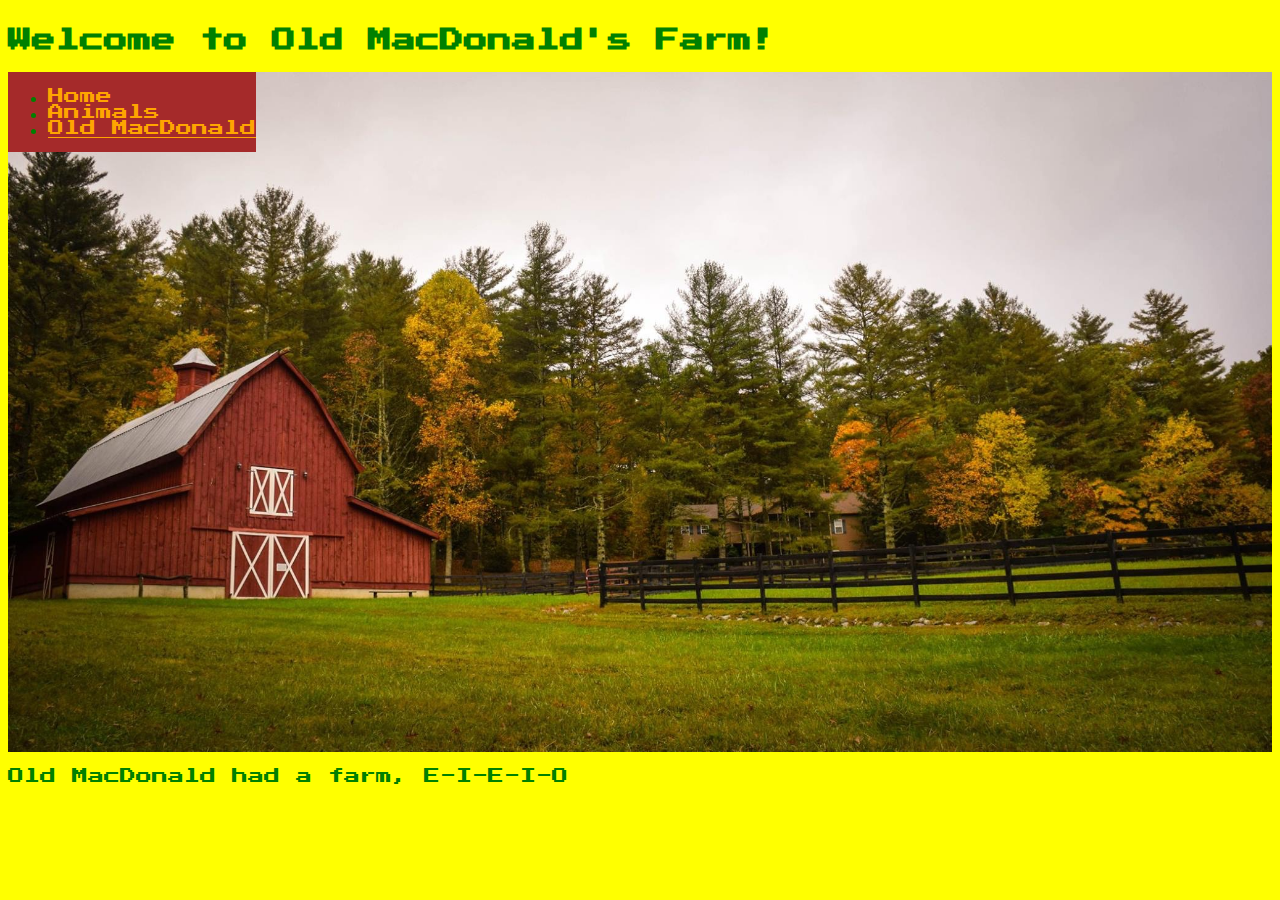
==== index.html @ 05e8f456 "inital push" ====
<!--images created using DALL-E with Bing-->
<!--https://en.wikipedia.org/wiki/Old_MacDonald_Had_a_Farm-->
<!--https://www.artworkflowhq.com/resources/7-worst-color-combinations-you-need-to-avoid#:~:text=Red%20and%20green,make%20a%20person%20feel%20unsettled.-->
<!--https://www.firstcry.com/intelli/articles/old-macdonald-had-a-farm-nursery-rhyme/-->
<!--https://wordsforlife.org.uk/activities/sing-old-macdonald-your-child/-->
<!--https://pixabay.com/music/search/old%20macdonald/?manual_search=1&order=None-->


<!DOCTYPE html>
<html lang="en">

<head>
    <meta charset="UTF-8">
    <link rel="preconnect" href="https://fonts.googleapis.com">
<link rel="preconnect" href="https://fonts.gstatic.com" crossorigin>
<link href="https://fonts.googleapis.com/css2?family=Foldit&family=Poppins:wght@300&family=Press+Start+2P&display=swap" rel="stylesheet">
    <link rel="stylesheet" href="styles.css">
    <meta http-equiv="X-UA-Compatible" content="IE=edge">
    <meta name="viewport" content="width=device-width, initial-scale=1.0">
    <title>Old MacDonald's Farm</title>
    <audio autoplay>
        <source src="/audio/childrens-folksong-old-macdonald-108712.mp3" type="audio/mpeg">
    </audio>
</head>
<main class="container-main">
    <div class="container-header">
        <header>
            <div class="header-title">
                <h2>
                    Welcome to Old MacDonald's Farm!
                </h2>
            </div>
            <div class="nav">
                <nav>
                    <ul>
                        <li>
                            <a href="index.html">Home</a>
                        </li>
                        <li>
                            <a href="animals.html">Animals</a>
                        </li>
                        <li>
                          <a href="oldmacdonald.html">Old MacDonald</a>
                        </li>
                    </ul>
                </nav>
            </div>
            <div class="header-logo">
                <img src="/images/farmHiRes.jpg" alt="logo">
            </div>
            
        </header>
    </div>
    <div class="container-foot">
        <footer>
            <p>
                Old MacDonald had a farm, E-I-E-I-O
            </p>
        </footer>
    </div>
</main>

</html>
---- styles.css ----
* {
font-family: 'Press Start 2P', cursive;
background-color: yellow;
}

nav {
    background-color: brown;
    position: fixed;
}

nav ul {
    background-color: brown;
}
li {
    background-color: brown;
}
a {
    background-color: brown;
    color: orange;
}

.container-main {
    display: flex;
    flex-direction: column;
    background-color: yellow;
    color: green;
}

.container-main img {
    width: 100%;
}

a:hover{
    color: green;
    cursor: pointer;
    letter-spacing: 10rem;

}

h3, p {
    color: green;
}
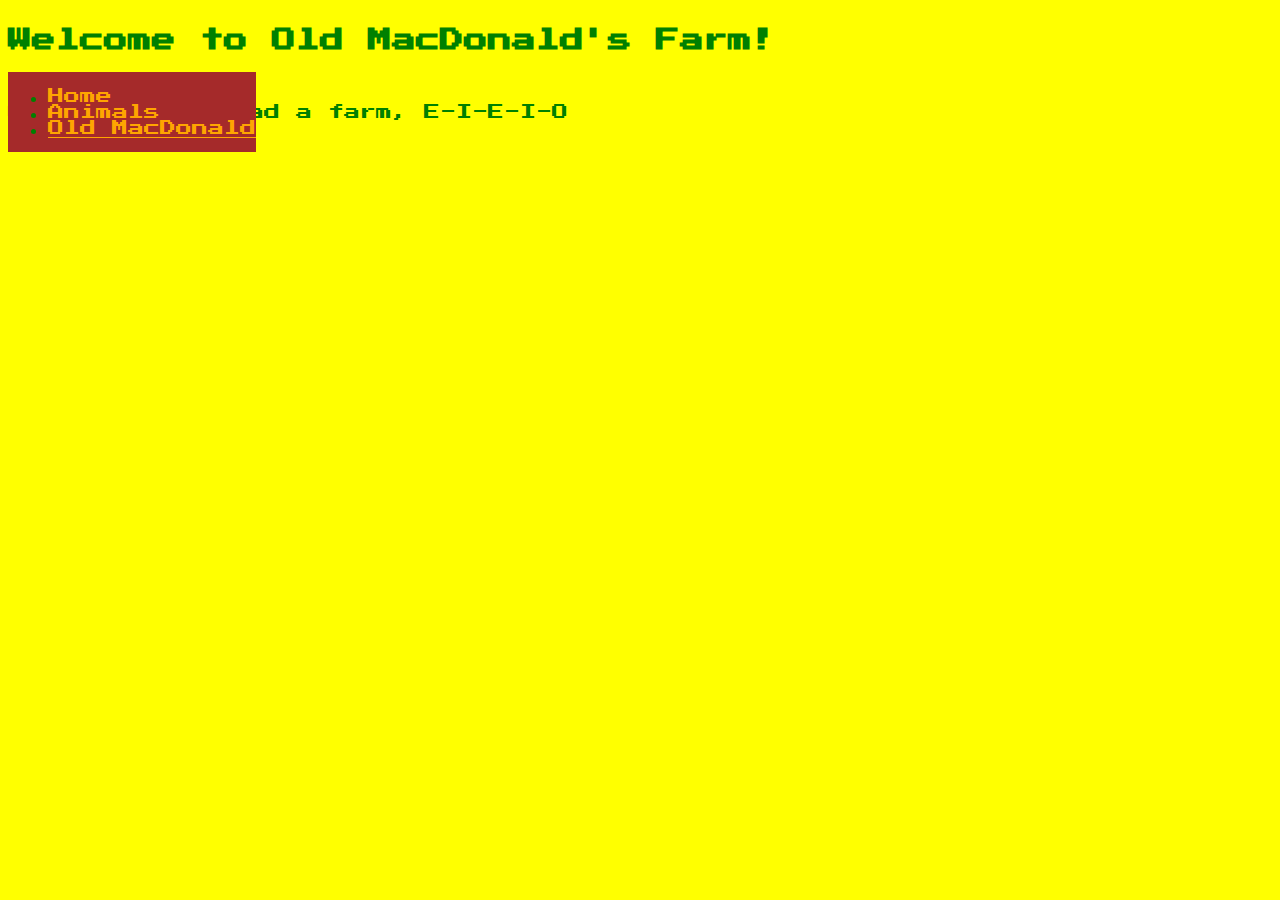
==== commit 709a29ca: "fix img/audio source" ====
--- a/index.html
+++ b/index.html
@@ -19,7 +19,7 @@
     <meta name="viewport" content="width=device-width, initial-scale=1.0">
     <title>Old MacDonald's Farm</title>
     <audio autoplay>
-        <source src="/audio/childrens-folksong-old-macdonald-108712.mp3" type="audio/mpeg">
+        <source src="/Ugly-Website/audio/childrens-folksong-old-macdonald-108712.mp3" type="audio/mpeg">
     </audio>
 </head>
 <main class="container-main">
@@ -34,19 +34,19 @@
                 <nav>
                     <ul>
                         <li>
-                            <a href="index.html">Home</a>
+                            <a href="/Ugly-Website/index.html">Home</a>
                         </li>
                         <li>
-                            <a href="animals.html">Animals</a>
+                            <a href="/Ugly-Website/animals.html">Animals</a>
                         </li>
                         <li>
-                          <a href="oldmacdonald.html">Old MacDonald</a>
+                          <a href="/Ugly-Website/oldmacdonald.html">Old MacDonald</a>
                         </li>
                     </ul>
                 </nav>
             </div>
             <div class="header-logo">
-                <img src="/images/farmHiRes.jpg" alt="logo">
+                <img src="/Ugly-Website/images/farmHiRes.jpg" alt="logo">
             </div>
             
         </header>
